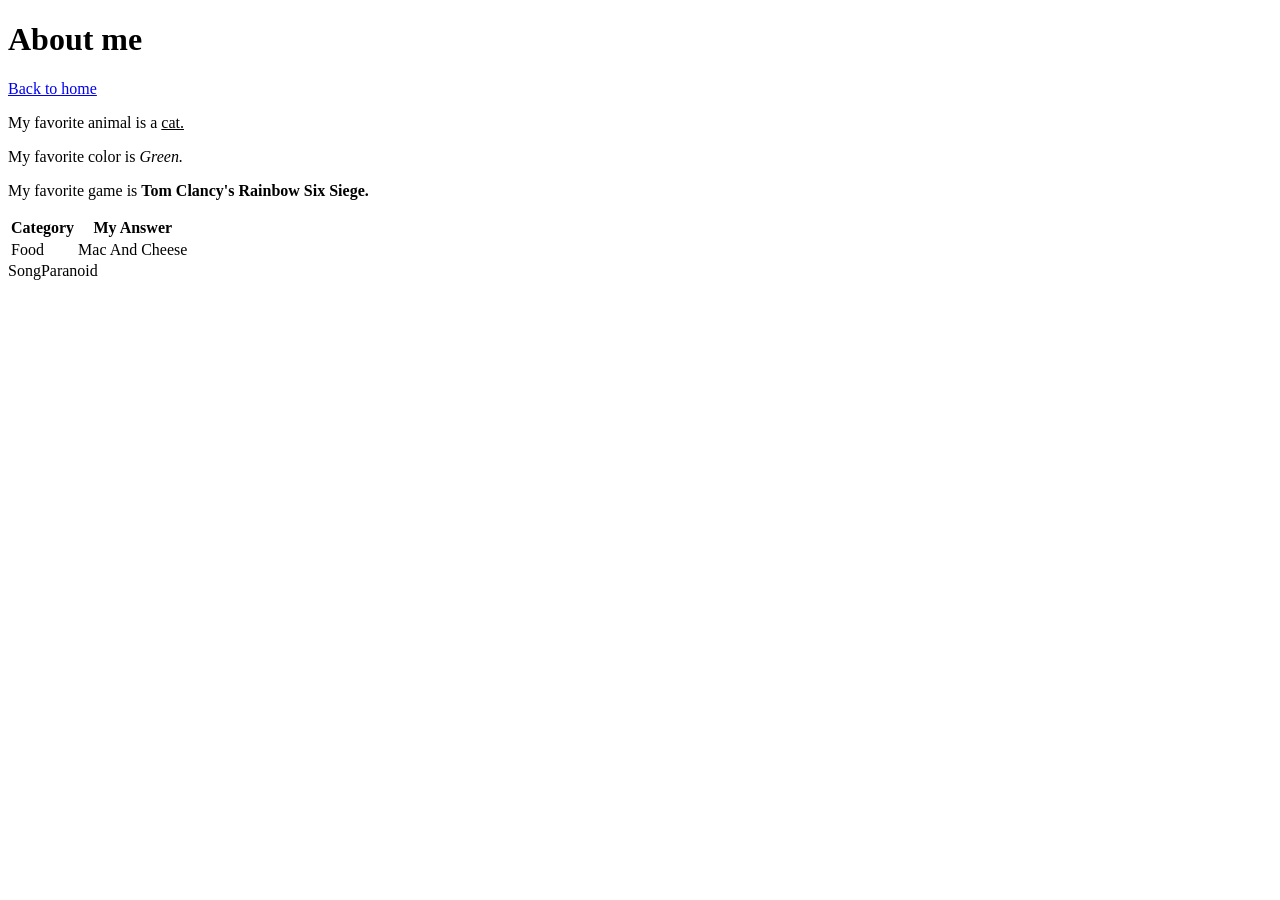
==== example copy.html @ c565ec86 "Ye" ====
<!DOCTYPE html>
<html>
<head>
  <title>Example Page</title>
</head>
<body>
  <h1>About me</h1>
  <p><a href="index.html">Back to home</a></p>
  <p> My favorite animal is a <u>cat.</u></p>
  <P> My favorite color is <I>Green.</I></P>
  <p> My favorite game is <b>Tom Clancy's Rainbow Six Siege.</b></p>
  <table><tr><th>Category</th><th>My Answer</th></tr>
  <tr><td>Food</td><td>Mac And Cheese</td></tr></table>
  <tr><td>Song</td><td>Paranoid</td></tr></table>
</body>
</html>
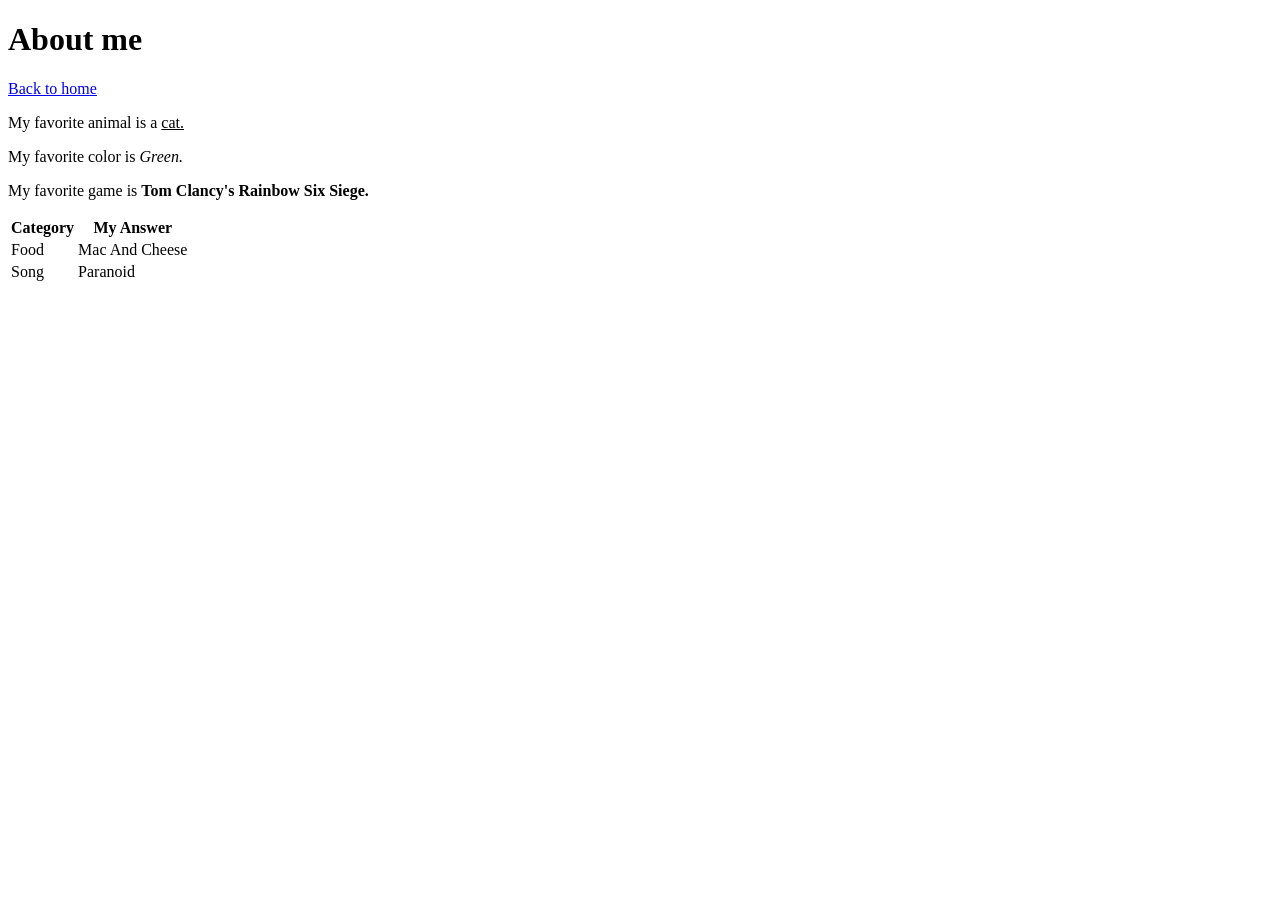
==== commit 5524a7f2: "table" ====
--- a/example copy.html
+++ b/example copy.html
@@ -10,7 +10,7 @@
   <P> My favorite color is <I>Green.</I></P>
   <p> My favorite game is <b>Tom Clancy's Rainbow Six Siege.</b></p>
   <table><tr><th>Category</th><th>My Answer</th></tr>
-  <tr><td>Food</td><td>Mac And Cheese</td></tr></table>
+  <tr><td>Food</td><td>Mac And Cheese</td></tr>
   <tr><td>Song</td><td>Paranoid</td></tr></table>
 </body>
 </html>
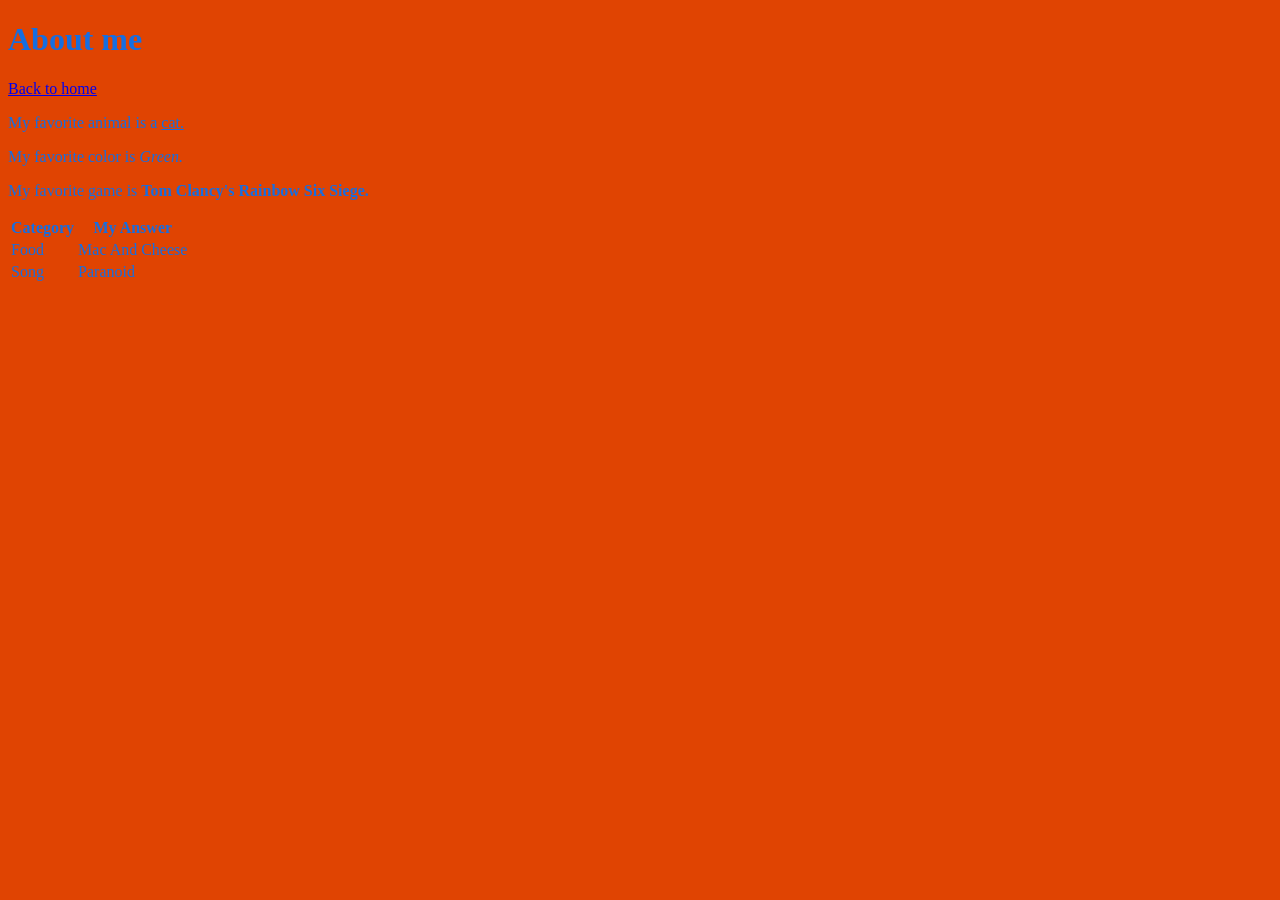
==== commit 0fd73af1: "better colors" ====
--- a/example copy.html
+++ b/example copy.html
@@ -2,6 +2,7 @@
 <html>
 <head>
   <title>Example Page</title>
+  <link rel="stylesheet" href="style.css">
 </head>
 <body>
   <h1>About me</h1>
--- a/style.css
+++ b/style.css
@@ -0,0 +1,5 @@
+body {
+  color: #166ee1;
+  background-color: #e04402;
+  font-family: Georgia, serif;
+}
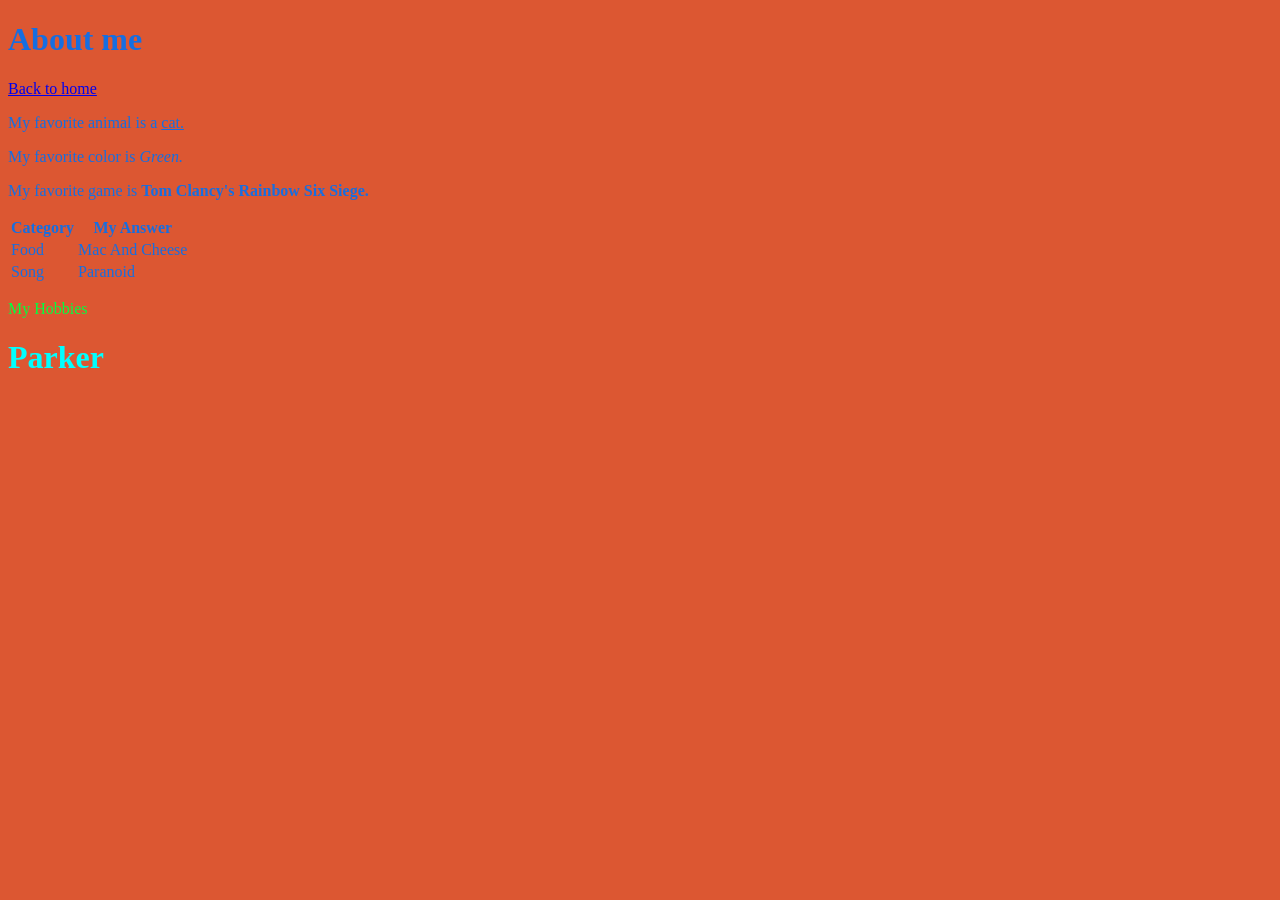
==== commit ca18ccd9: "styles" ====
--- a/example copy.html
+++ b/example copy.html
@@ -13,5 +13,7 @@
   <table><tr><th>Category</th><th>My Answer</th></tr>
   <tr><td>Food</td><td>Mac And Cheese</td></tr>
   <tr><td>Song</td><td>Paranoid</td></tr></table>
+  <p class="subtitle">My Hobbies</p>
+  <h1 id="page-title">Parker</h1>
 </body>
 </html>
--- a/style.css
+++ b/style.css
@@ -1,5 +1,8 @@
 body {
   color: #166ee1;
-  background-color: #e04402;
+  background-color: #da4e27f1;
   font-family: Georgia, serif;
 }
+
+.subtitle { color: rgb(0, 255, 64)}
+#page-title { font-size 48px; color:aqua}
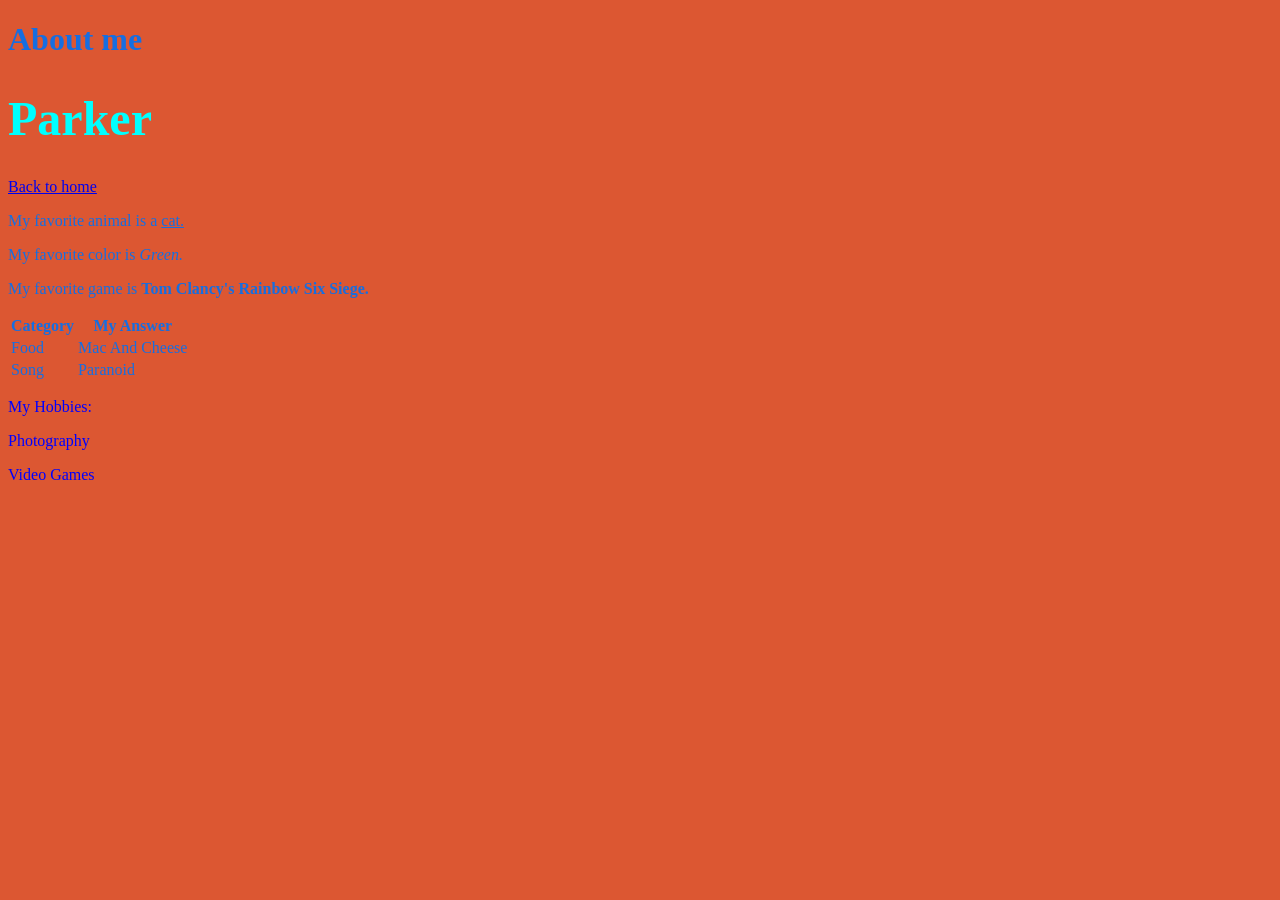
==== commit 4410341c: "stylessssss" ====
--- a/example copy.html
+++ b/example copy.html
@@ -6,6 +6,7 @@
 </head>
 <body>
   <h1>About me</h1>
+  <h1 id="page-title">Parker</h1>
   <p><a href="index.html">Back to home</a></p>
   <p> My favorite animal is a <u>cat.</u></p>
   <P> My favorite color is <I>Green.</I></P>
@@ -13,7 +14,8 @@
   <table><tr><th>Category</th><th>My Answer</th></tr>
   <tr><td>Food</td><td>Mac And Cheese</td></tr>
   <tr><td>Song</td><td>Paranoid</td></tr></table>
-  <p class="subtitle">My Hobbies</p>
-  <h1 id="page-title">Parker</h1>
+  <p class="subtitle">My Hobbies:</p>
+  <p class="subtitle">Photography</p>
+  <p id="red">Video Games</p>
 </body>
 </html>
--- a/style.css
+++ b/style.css
@@ -4,5 +4,6 @@
   font-family: Georgia, serif;
 }
 
-.subtitle { color: rgb(0, 255, 64)}
-#page-title { font-size 48px; color:aqua}+.subtitle { color: blue}
+#page-title { font-size: 48px; color:aqua}
+#red {font-size:medium; color:blue}
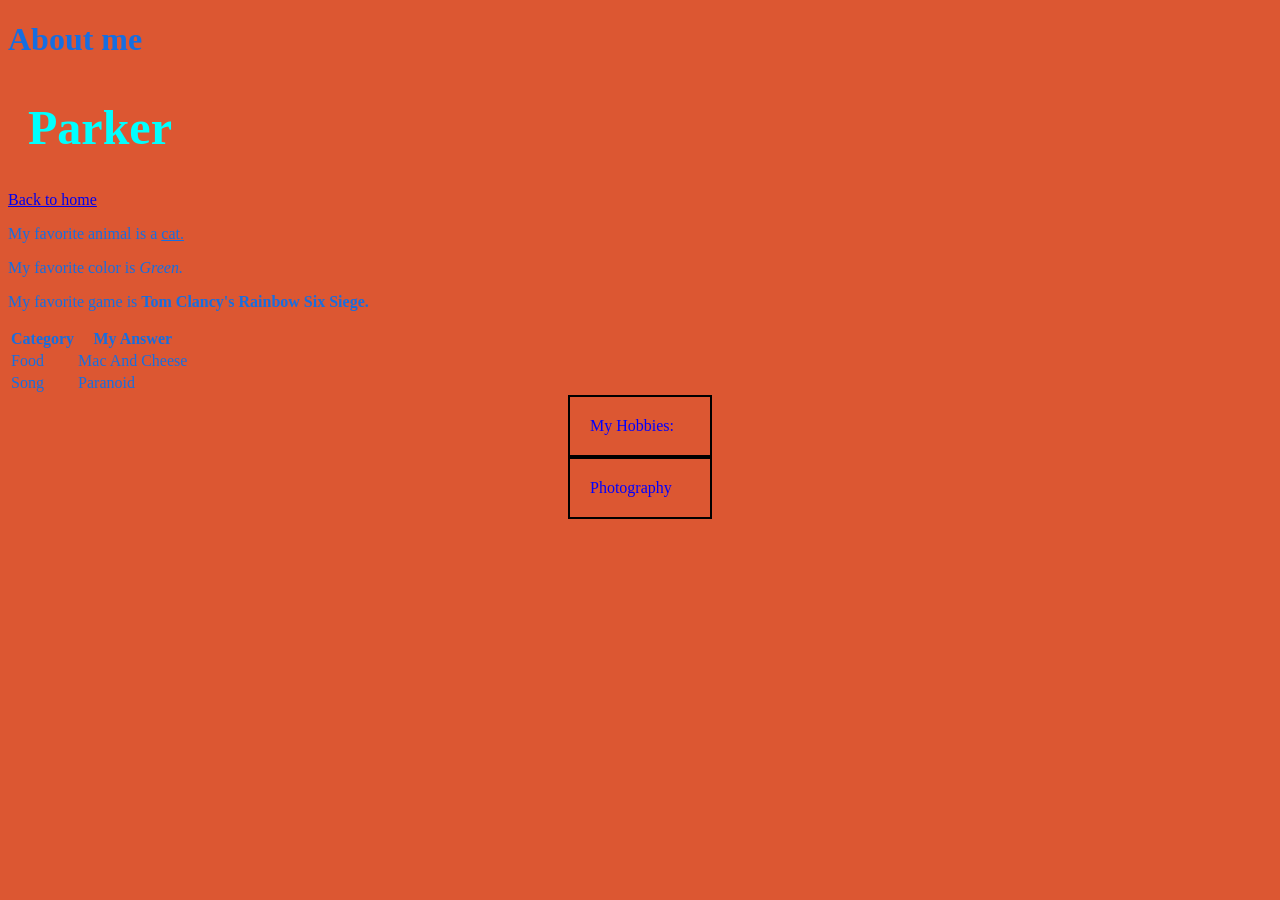
==== commit 6543251d: "borker" ====
--- a/example copy.html
+++ b/example copy.html
@@ -16,6 +16,5 @@
   <tr><td>Song</td><td>Paranoid</td></tr></table>
   <p class="subtitle">My Hobbies:</p>
   <p class="subtitle">Photography</p>
-  <p id="red">Video Games</p>
 </body>
 </html>
--- a/style.css
+++ b/style.css
@@ -5,5 +5,15 @@
 }
 
 .subtitle { color: blue}
+.subtitle {
+  border: 2px solid black;
+  padding: 20px;
+  margin: auto;
+  width: 100px;
+}
 #page-title { font-size: 48px; color:aqua}
+#page-title {
+  padding: 20px;
+  margin: auto;
+}
 #red {font-size:medium; color:blue}
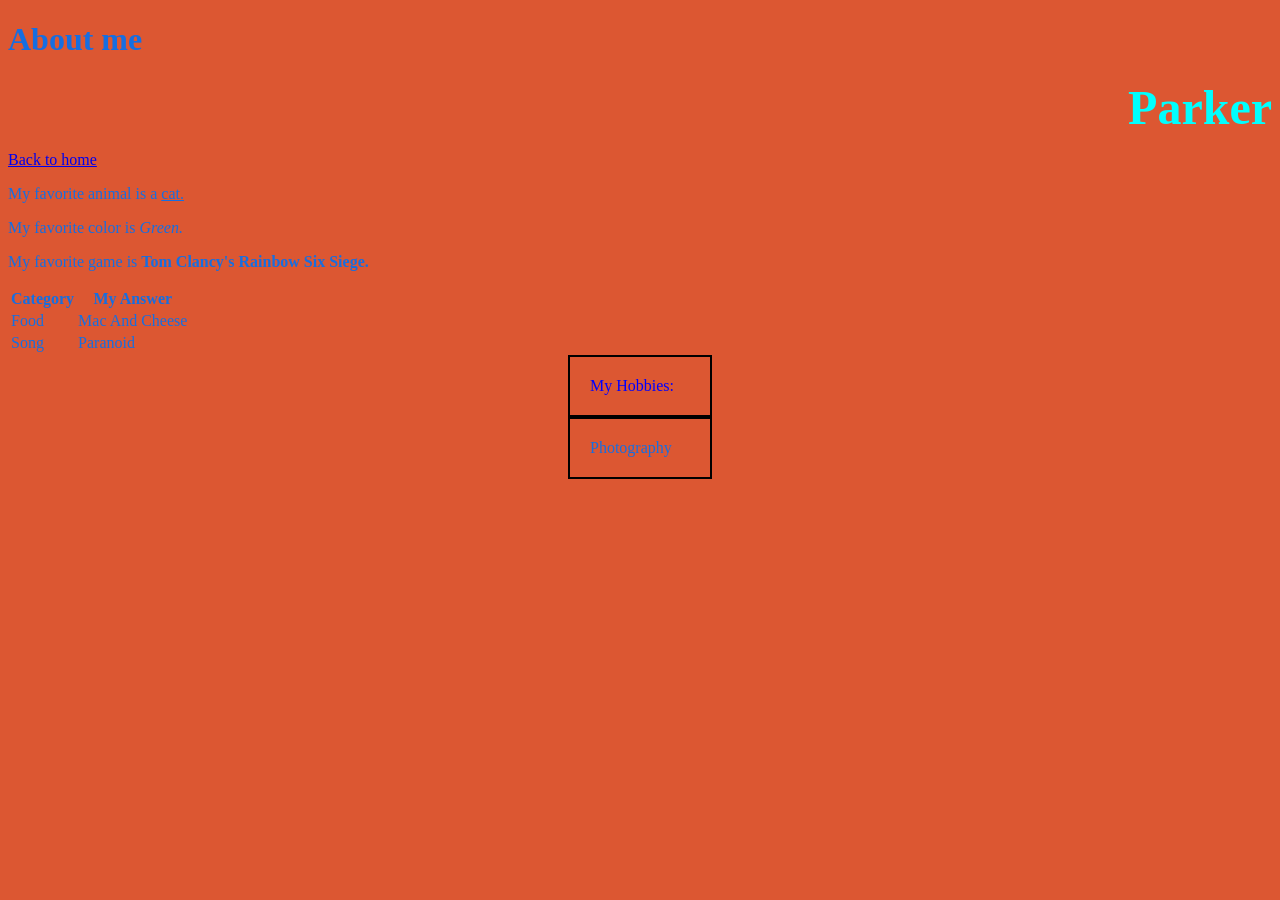
==== commit 2c715630: "photo" ====
--- a/example copy.html
+++ b/example copy.html
@@ -15,6 +15,6 @@
   <tr><td>Food</td><td>Mac And Cheese</td></tr>
   <tr><td>Song</td><td>Paranoid</td></tr></table>
   <p class="subtitle">My Hobbies:</p>
-  <p class="subtitle">Photography</p>
+  <p class="hobbies">Photography</p>
 </body>
 </html>
--- a/style.css
+++ b/style.css
@@ -11,9 +11,16 @@
   margin: auto;
   width: 100px;
 }
+.hobbies {
+  border: 2px solid black;
+  padding: 20px;
+  margin: auto;
+  width: 100px;
+}
 #page-title { font-size: 48px; color:aqua}
 #page-title {
-  padding: 20px;
+  padding-left: 1050px;
   margin: auto;
+  text-align: right;
 }
 #red {font-size:medium; color:blue}
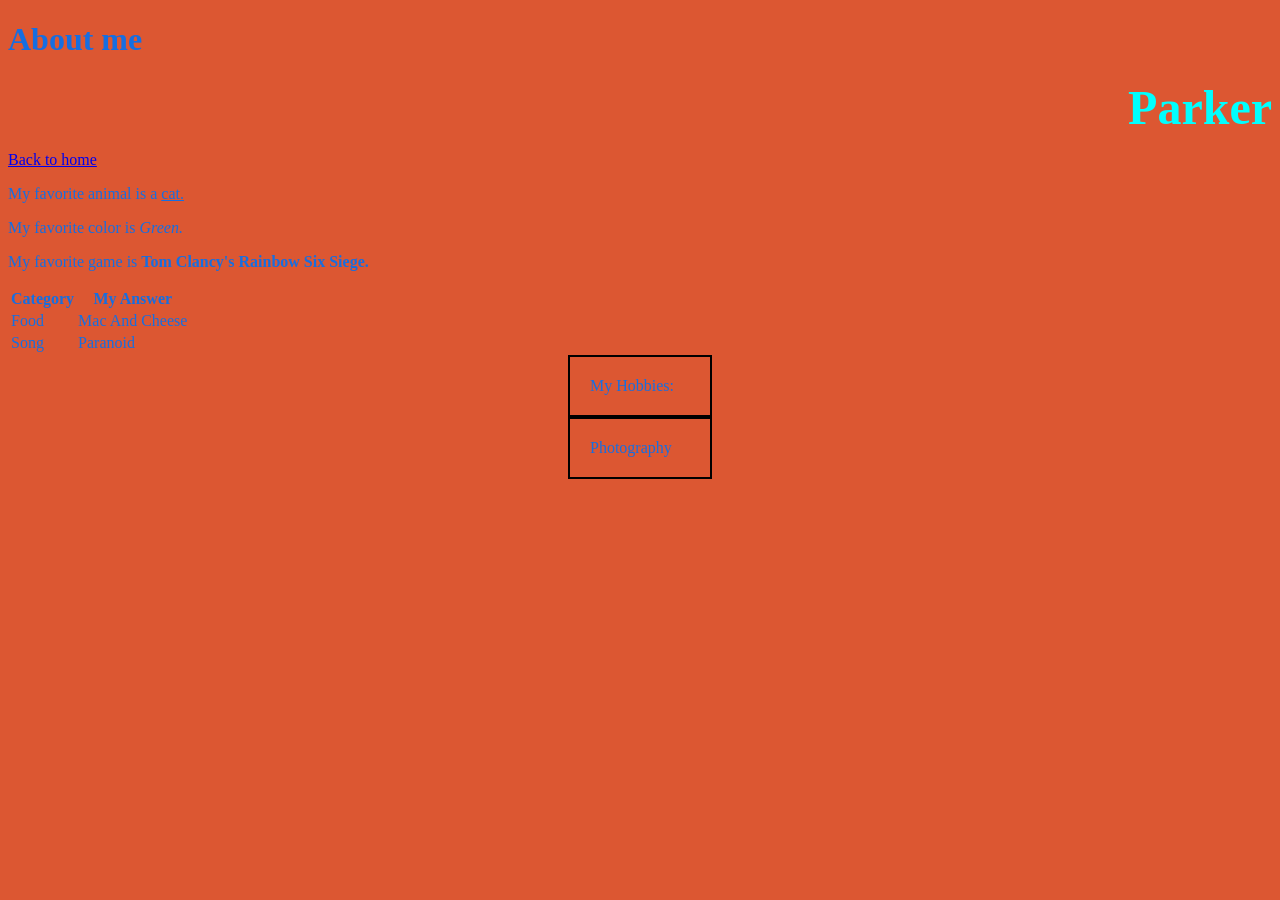
==== commit 8f192f0d: "id" ====
--- a/example copy.html
+++ b/example copy.html
@@ -14,7 +14,7 @@
   <table><tr><th>Category</th><th>My Answer</th></tr>
   <tr><td>Food</td><td>Mac And Cheese</td></tr>
   <tr><td>Song</td><td>Paranoid</td></tr></table>
-  <p class="subtitle">My Hobbies:</p>
+  <p id="green">My Hobbies:</p>
   <p class="hobbies">Photography</p>
 </body>
 </html>
--- a/style.css
+++ b/style.css
@@ -4,19 +4,17 @@
   font-family: Georgia, serif;
 }
 
-.subtitle { color: blue}
-.subtitle {
-  border: 2px solid black;
-  padding: 20px;
-  margin: auto;
-  width: 100px;
-}
 .hobbies {
   border: 2px solid black;
   padding: 20px;
   margin: auto;
   width: 100px;
 }
+#green {border: 2px solid black;
+  padding: 20px;
+  margin: auto;
+  width: 100px;}
+
 #page-title { font-size: 48px; color:aqua}
 #page-title {
   padding-left: 1050px;
